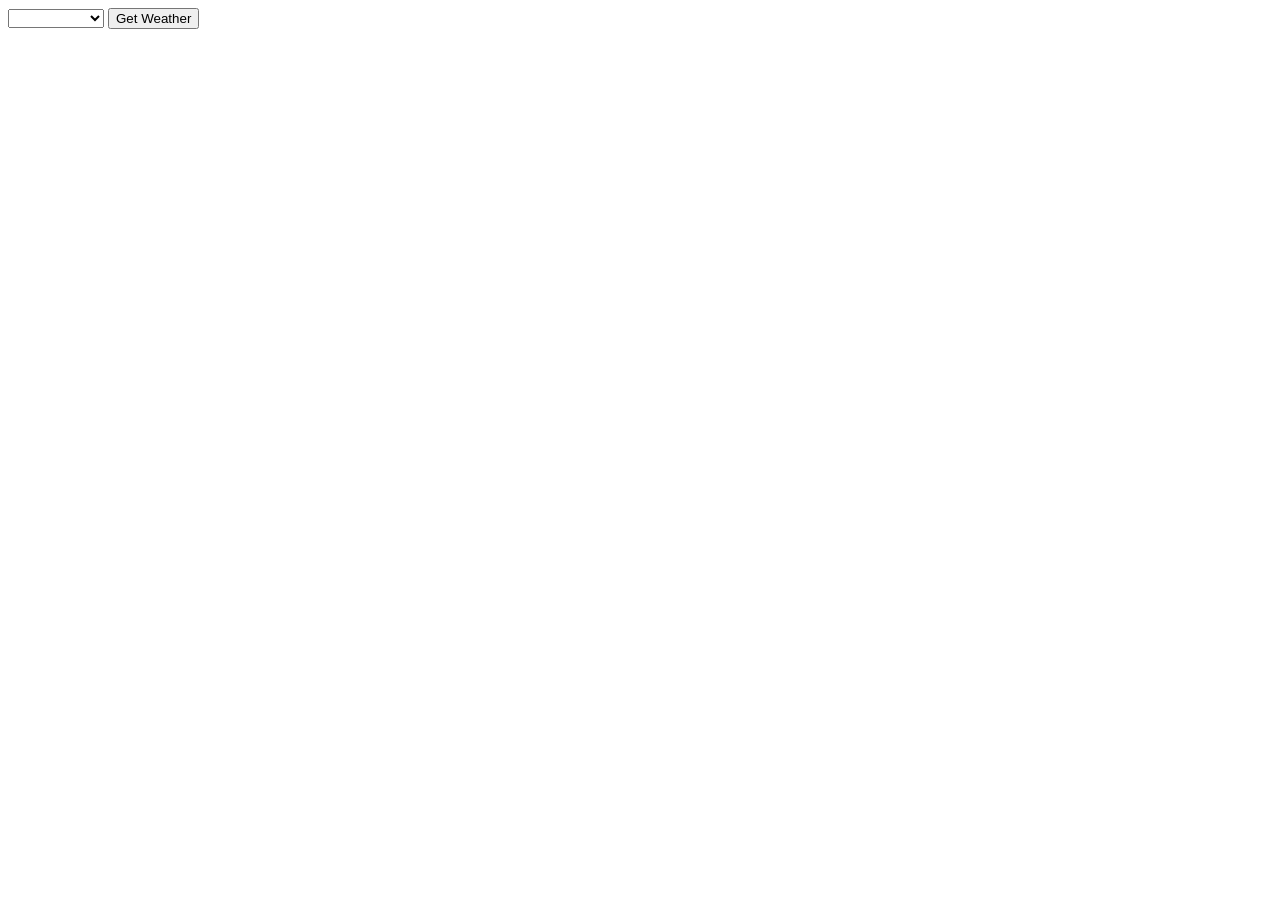
==== Certification_Project5/index.html @ ee54a0e8 "initialisation" ====
<!doctype html>
<html lang="en">

<head>
    <meta charset="utf-8" />
    <title>Weather App</title>
    <link rel="stylesheet" href="styles.css">

</head>

<body>
    <select id="city-select">
  <option value=""></option>
  <option value="new york">New York</option>
  <option value="los angeles">Los Angeles</option>
  <option value="chicago">Chicago</option>
  <option value="paris">Paris</option>
  <option value="tokyo">Tokyo</option>
  <option value="london">London</option>
</select>

    <button id="get-weather-btn">Get Weather</button>

    <img id="weather-icon">

    <p id="main-temperature"></p>
    <p id="feels-like"></p>
    <p id="humidity"></p>
    <p id="wind"></p>
    <p id="wind-gust"></p>
    <p id="weather-main"></p>
    <p id="location"></p>
    <script src="script.js"></script>
</body>

</html>
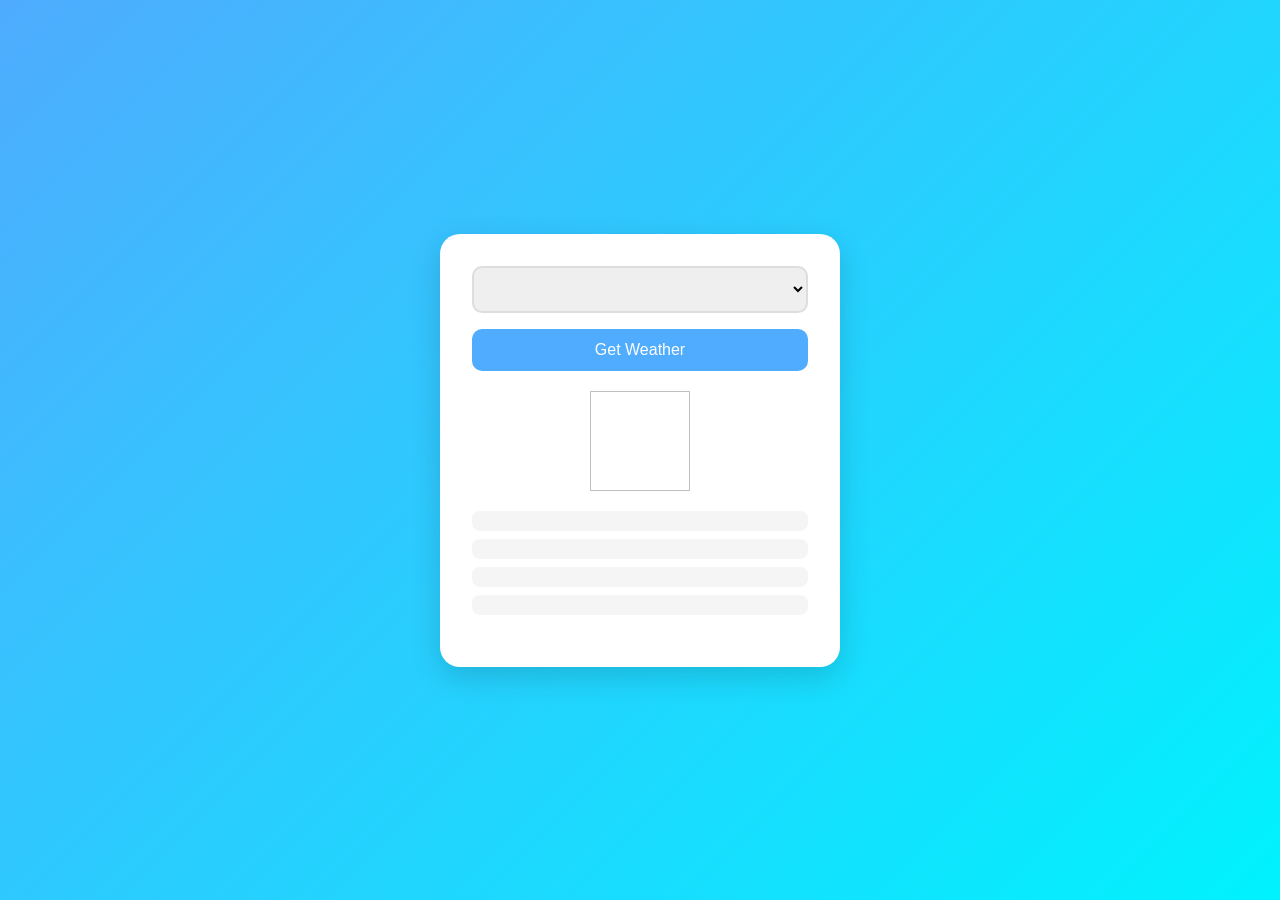
==== commit 15ba6315: "Finalisation" ====
--- a/Certification_Project5/index.html
+++ b/Certification_Project5/index.html
@@ -4,20 +4,21 @@
 <head>
     <meta charset="utf-8" />
     <title>Weather App</title>
-    <link rel="stylesheet" href="styles.css">
+    <link rel="stylesheet" href="style.css">
 
 </head>
 
 <body>
+    <div id="weather-container">
     <select id="city-select">
-  <option value=""></option>
-  <option value="new york">New York</option>
-  <option value="los angeles">Los Angeles</option>
-  <option value="chicago">Chicago</option>
-  <option value="paris">Paris</option>
-  <option value="tokyo">Tokyo</option>
-  <option value="london">London</option>
-</select>
+        <option value=""></option>
+        <option value="new york">New York</option>
+        <option value="los angeles">Los Angeles</option>
+        <option value="chicago">Chicago</option>
+        <option value="paris">Paris</option>
+        <option value="tokyo">Tokyo</option>
+        <option value="london">London</option>
+    </select>
 
     <button id="get-weather-btn">Get Weather</button>
 
@@ -30,6 +31,7 @@
     <p id="wind-gust"></p>
     <p id="weather-main"></p>
     <p id="location"></p>
+    </div>
     <script src="script.js"></script>
 </body>
 
--- a/Certification_Project5/style.css
+++ b/Certification_Project5/style.css
@@ -0,0 +1,96 @@
+* {
+    margin: 0;
+    padding: 0;
+    box-sizing: border-box;
+}
+
+body {
+    font-family: Arial, sans-serif;
+    background: linear-gradient(135deg, #4facfe, #00f2fe);
+    min-height: 100vh;
+    display: flex;
+    justify-content: center;
+    align-items: center;
+}
+
+#weather-container {
+    background: white;
+    padding: 2rem;
+    border-radius: 20px;
+    box-shadow: 0 10px 30px rgba(0,0,0,0.15);
+    width: 400px;
+    text-align: center;
+}
+
+h1 {
+    margin-bottom: 1.5rem;
+    color: #333;
+}
+
+select {
+    width: 100%;
+    padding: 12px;
+    border: 2px solid #ddd;
+    border-radius: 10px;
+    margin-bottom: 1rem;
+    font-size: 1rem;
+    outline: none;
+}
+
+select:focus {
+    border-color: #4facfe;
+}
+
+#get-weather-btn {
+    width: 100%;
+    padding: 12px;
+    border: none;
+    border-radius: 10px;
+    background: #4facfe;
+    color: white;
+    font-size: 1rem;
+    cursor: pointer;
+    transition: 0.3s;
+}
+
+#get-weather-btn:hover {
+    background: #2196f3;
+}
+
+#weather-icon {
+    width: 100px;
+    height: 100px;
+    margin: 20px auto;
+    display: block;
+}
+
+#main-temperature {
+    font-size: 2rem;
+    font-weight: bold;
+    color: #222;
+    margin-bottom: 10px;
+}
+
+#weather-main {
+    font-size: 1.2rem;
+    color: #666;
+    margin-bottom: 20px;
+}
+
+#location {
+    font-size: 1.1rem;
+    font-weight: bold;
+    margin-bottom: 15px;
+    color: #444;
+}
+
+#feels-like,
+#humidity,
+#wind,
+#wind-gust {
+    background: #f5f5f5;
+    margin: 8px 0;
+    padding: 10px;
+    border-radius: 8px;
+    color: #333;
+}
